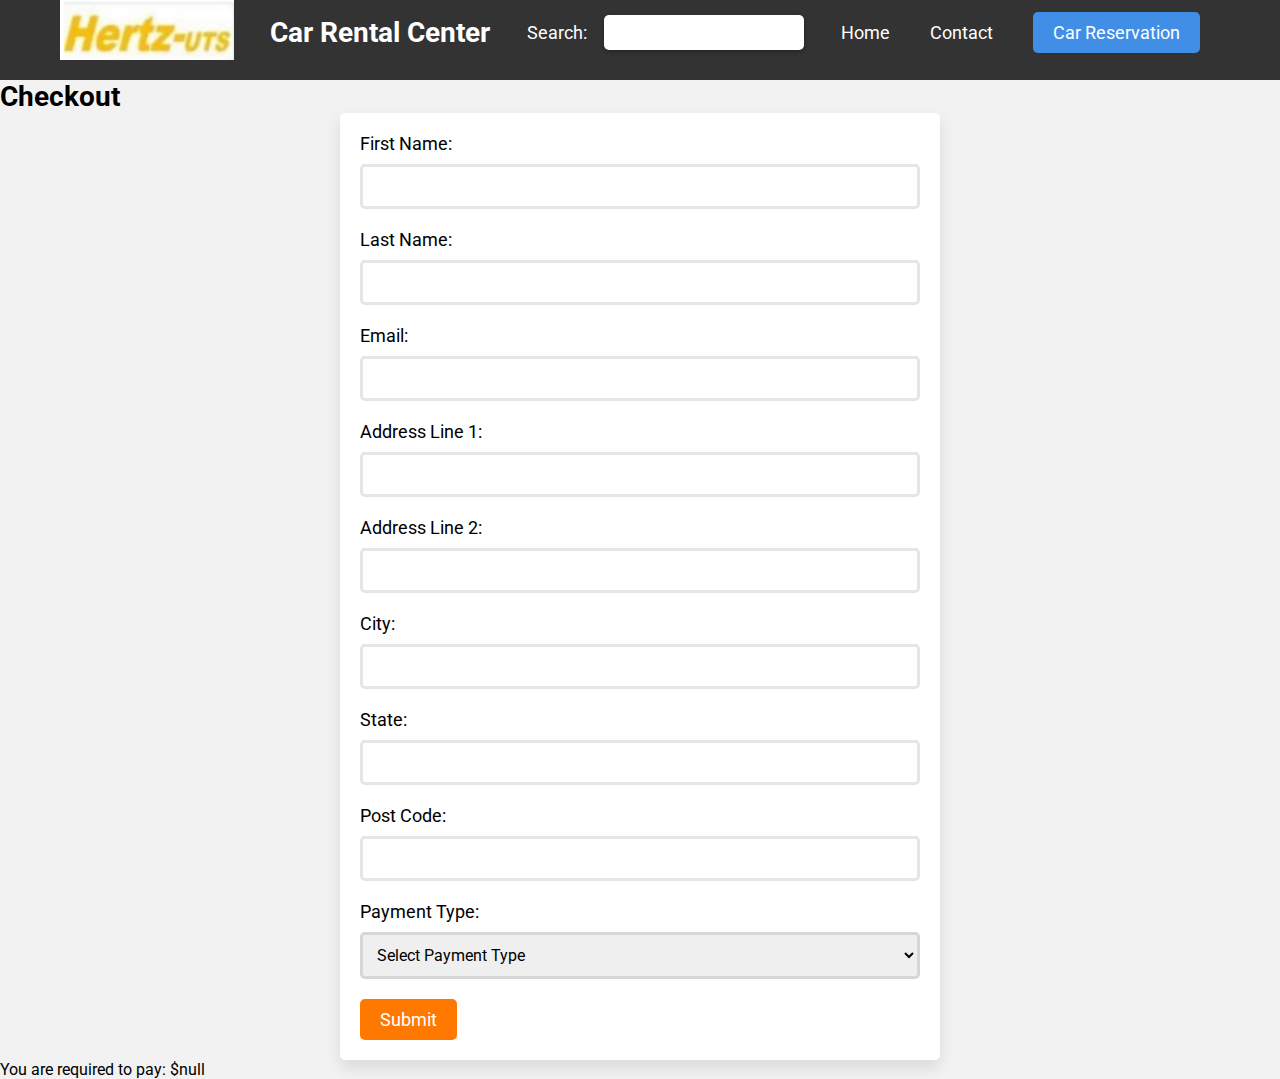
==== checkout.html @ c8e2cbee "checkout page add and other feature updated" ====
<!DOCTYPE html>
<html lang="en">
<head>
    <meta charset="UTF-8">
    <meta http-equiv="X-UA-Compatible" content="IE=edge">
    <meta name="viewport" content="width=device-width, initial-scale=1.0">
    <link rel="stylesheet" href="./style.css">
    <script src="./script.js"></script>
    <script src="./viewCart.js"></script>
    <title>Checkout</title>
</head>
<body>
    <section id="nav">
        <nav>
          <div class="nav__container">
            <figure>
              <img class="logo" src="./assets/logo.png" alt="Website Logo">
            </figure>
            <h1>Car Rental Center</h1>
            <label for="search">Search:</label>
            <input type="text" id="search" name="search">
            <ul class="nav__links">
              <li><a href="index.html" class="nav__link">Home</a></li>
              <li><a href="contact.html" class="nav__link">Contact</a></li>
              <li> 
                <a id="reserveButton" class="blue nav__link" href="viewCart.html">Car Reservation</a>
              </li>
            </ul>
            <div class="cart-icon">
              <a href="viewCart.html" id="reserveButton"><i class="fas fa-shopping-cart"></i></a>
            </div>
          </div>
        </nav>
      </section>
  <h1>Checkout</h1>
  
  <form id="checkoutForm">
    <label for="firstName">First Name:</label>
    <input type="text" id="firstName" name="firstName" required>
    <br/>
    <label for="lastName">Last Name:</label>
    <input type="text" id="lastName" name="lastName" required>
    <br/>
    <label for="email">Email:</label>
    <input type="email" id="email" name="email" required>
    <br/>
    <label for="addressLine1">Address Line 1:</label>
    <input type="text" id="addressLine1" name="addressLine1" required>
    <br/>
    <label for="addressLine2">Address Line 2:</label>
    <input type="text" id="addressLine2" name="addressLine2">
    <br/>
    <label for="city">City:</label>
    <input type="text" id="city" name="city" required>
    <br/>
    <label for="state">State:</label>
    <input type="text" id="state" name="state" required>
    <br/>
    <label for="postcode">Post Code:</label>
    <input type="text" id="postcode" name="postcode" required>
    <br/>
    <label for="paymentType">Payment Type:</label>
    <select id="paymentType" name="paymentType" required>
      <option value="">Select Payment Type</option>
      <option value="Credit Card">Credit Card</option>
      <option value="Debit Card">Debit Card</option>
      <option value="PayPal">PayPal</option>
    </select>
    
    <input type="submit" value="Submit">
  </form>
  <script>
    document.addEventListener('DOMContentLoaded', function() {
      // Retrieve the total price from localStorage
      var totalPrice = localStorage.getItem('totalPrice');
  
      // Display the total price on the page
      var totalPriceElement = document.getElementById('totalPrice');
      totalPriceElement.textContent = "$" + totalPrice;
  
      // Remove the total price from localStorage
      localStorage.removeItem('totalPrice');
    });
  </script>
  
  <p>You are required to pay: <span id="totalPrice"></span></p>
  <script src="https://code.jquery.com/jquery-3.6.0.min.js"></script>
  <script src="./checkout.js"></script>
</body>
</html>
---- style.css ----
@import url("https://fonts.googleapis.com/css2?family=Roboto:wght@400;500;700&display=swap");

:root {
  --orange: #ff7800;
  --black: #130f40;
  --light-color: #666;
  --box-shadow: 0 0.5rem 1rem rgba(0, 0, 0, 0.1);
  --border: 0.2rem solid rgba(0, 0, 0, 0.1);
  --outline: 0.1rem solid rgba(0, 0, 0, 0.1);
  --outline-hover: 0.2rem solid var(--black);
}

* {
  padding: 0;
  margin: 0;
  box-sizing: border-box;
  font-family: "Roboto", sans-serif;
}

#search {
  padding: 8px;
  border-radius: 5px;
  border: none;
  box-shadow: 0px 2px 5px rgba(0, 0, 0, 0.3);
  font-size: 16px;
  margin: -20px;
  width: 200px;
}

#search:focus {
  outline: none;
}

nav label {
  color: white;
  font-size: 18px;
}
/* Set global font */
/* Global Styles */
body {
  background-color: #f2f2f2;
}

/* Navigation Styles */
#nav {
  background-color: #333;
  color: white;
  height: 80px;
}

.nav__container {
  display: flex;
  justify-content: space-between;
  align-items: center;
  height: 100%;
  margin: 0 auto;
  max-width: 1200px;
  padding: 0 20px;
}

.blue {
  display: inline-block;
  padding: 10px 20px;
  background-color: #418ee7;
  color: white;
  text-decoration: none;
  border-radius: 5px;
}

.cart-icon {
  position: fixed;
  bottom: 20px;
  right: 20px;
  font-size: 4rem;
}

.cart-icon a {
  color: black;
  text-decoration: none;
}

.cart-icon a:hover {
  color: red;
}

.logo {
  height: 60px;
}

.nav__search input[type="text"] {
  border: none;
  outline: none;
  width: 70%;
  padding: 10px;
  font-size: 14px;
}

h1 {
  margin: 0;
  font-size: 28px;
}

.nav__links {
  list-style: none;
  display: flex;
  align-items: center;
  margin: 0;
}

.nav__link {
  text-decoration: none;
  color: white;
  margin: 0 20px;
  font-size: 18px;
  cursor: pointer;
}

.nav__link:hover {
  text-decoration: underline;
}

.nav__link--primary {
  background-color: #ff9000;
  color: white;
  border-radius: 4px;
  padding: 10px 20px;
}

/* Table Styles */
#carTable {
  border-collapse: collapse;
  margin: 0 auto;
  width: 100%;
  margin-top: 30px;
}

#carTable th,
#carTable td {
  border: 1px solid #ddd;
  padding: 10px;
  text-align: center;
}

#carTable th {
  background-color: #f2f2f2;
  font-size: 18px;
}

.car-img {
  max-width: 150px;
  height: auto;
  border-radius: 4px;
}

#carTable tbody tr:nth-child(even) {
  background-color: #f2f2f2;
}

button {
  background-color: #ff9000;
  color: white;
  border-radius: 4px;
  border: none;
  padding: 10px 20px;
  cursor: pointer;
}

button:hover {
  background-color: #e68a00;
}

.footer {
  font-size: 1.5rem;
  color: var(--black);
  padding: 1rem 0;
  display: flex;
  align-items: center;
  justify-content: center;
  background: var(--orange);
}

/* styles for screens smaller than 768px wide */
@media screen and (max-width: 767px) {
  /* adjust table font size and cell padding */
  table {
    font-size: 0.8em;
  }
  td,
  th {
    padding: 0.5em;
  }
  /* center align table cells */
  td,
  th {
    text-align: center;
  }
  /* display table rows as blocks */
  tr {
    display: block;
    margin-bottom: 1em;
    border: 1px solid #ccc;
    padding: 0.5em;
  }
  /* hide table header row */
  thead {
    display: none;
  }
  /* add margin to image */
  .car-img {
    margin-bottom: 1em;
  }
}

/* styles for screens larger than 768px wide */
@media screen and (min-width: 768px) {
  /* adjust table font size and cell padding */
  table {
    font-size: 1em;
  }
  td,
  th {
    padding: 1em;
  }
  /* display table rows as table rows */
  tr {
    display: table-row;
    margin-bottom: 0;
    border: none;
    padding: 0;
  }
  /* show table header row */
  thead {
    display: table-header-group;
  }
  /* reset image margin */
  .car-img {
    margin-bottom: 0;
  }
}

/* styles for screens larger than 1024px wide */
@media screen and (min-width: 1024px) {
  /* adjust table font size and cell padding */
  table {
    font-size: 1.2em;
  }
  td,
  th {
    padding: 1.5em;
  }
}

/* Style for the contact form */
#contact {
  background-color: #f2f2f2;
  padding: 50px 0;
}

.contact__container {
  max-width: 600px;
  margin: 0 auto;
  text-align: center;
}

.contact__container h2 {
  font-size: 36px;
  margin-bottom: 30px;
}

.form__group {
  margin-bottom: 20px;
}

.form__group label {
  display: block;
  font-size: 24px;
  margin-bottom: 10px;
}

.form__group input,
.form__group textarea {
  border: none;
  border-radius: 5px;
  padding: 10px;
  width: 100%;
}

.form__group input:focus,
.form__group textarea:focus {
  outline: none;
  box-shadow: 0px 0px 5px rgba(0, 0, 0, 0.2);
}

.form__group button {
  background-color: #4caf50;
  color: white;
  border: none;
  border-radius: 5px;
  padding: 10px 20px;
  font-size: 24px;
  cursor: pointer;
}

.form__group button:hover {
  background-color: #3e8e41;
}

@media screen and (max-width: 768px) {
  .contact__container h2 {
    font-size: 28px;
  }

  .form__group label {
    font-size: 20px;
  }

  .form__group input,
  .form__group textarea {
    padding: 8px;
  }

  .form__group button {
    font-size: 20px;
    padding: 8px 16px;
  }
}

.car-thumbnail {
  width: 200px;
  height: auto;
}

.title {
  display: flex;
  align-items: center;
  flex-direction: column;
  margin-top: 20px;
}

/* Center the table */
table {
  margin: 0 auto;
}

.actions {
  display: flex;
  flex-direction: row-reverse;
  margin-right: 100px;
  align-items: center;
  margin-top: 10px;
}

#checkoutForm {
  max-width: 600px;
  margin: 0 auto;
  padding: 20px;
  background-color: #fff;
  border-radius: 5px;
  box-shadow: var(--box-shadow);
}

#checkoutForm label {
  display: block;
  font-size: 18px;
  margin-bottom: 10px;
}

#checkoutForm input[type="text"],
#checkoutForm input[type="email"],
#checkoutForm select {
  width: 100%;
  padding: 10px;
  border: var(--border);
  border-radius: 5px;
  font-size: 16px;
  margin-bottom: 20px;
}

#checkoutForm input[type="submit"] {
  background-color: var(--orange);
  color: white;
  border: none;
  border-radius: 5px;
  padding: 10px 20px;
  font-size: 18px;
  cursor: pointer;
}

#checkoutForm input[type="submit"]:hover {
  background-color: #e68a00;
}

#checkoutForm span#totalPrice {
  font-weight: bold;
}

@media screen and (max-width: 768px) {
  #checkoutForm {
    padding: 10px;
  }

  #checkoutForm input[type="text"],
  #checkoutForm input[type="email"],
  #checkoutForm select {
    font-size: 14px;
    padding: 8px;
  }

  #checkoutForm input[type="submit"] {
    font-size: 16px;
    padding: 8px 16px;
  }
}
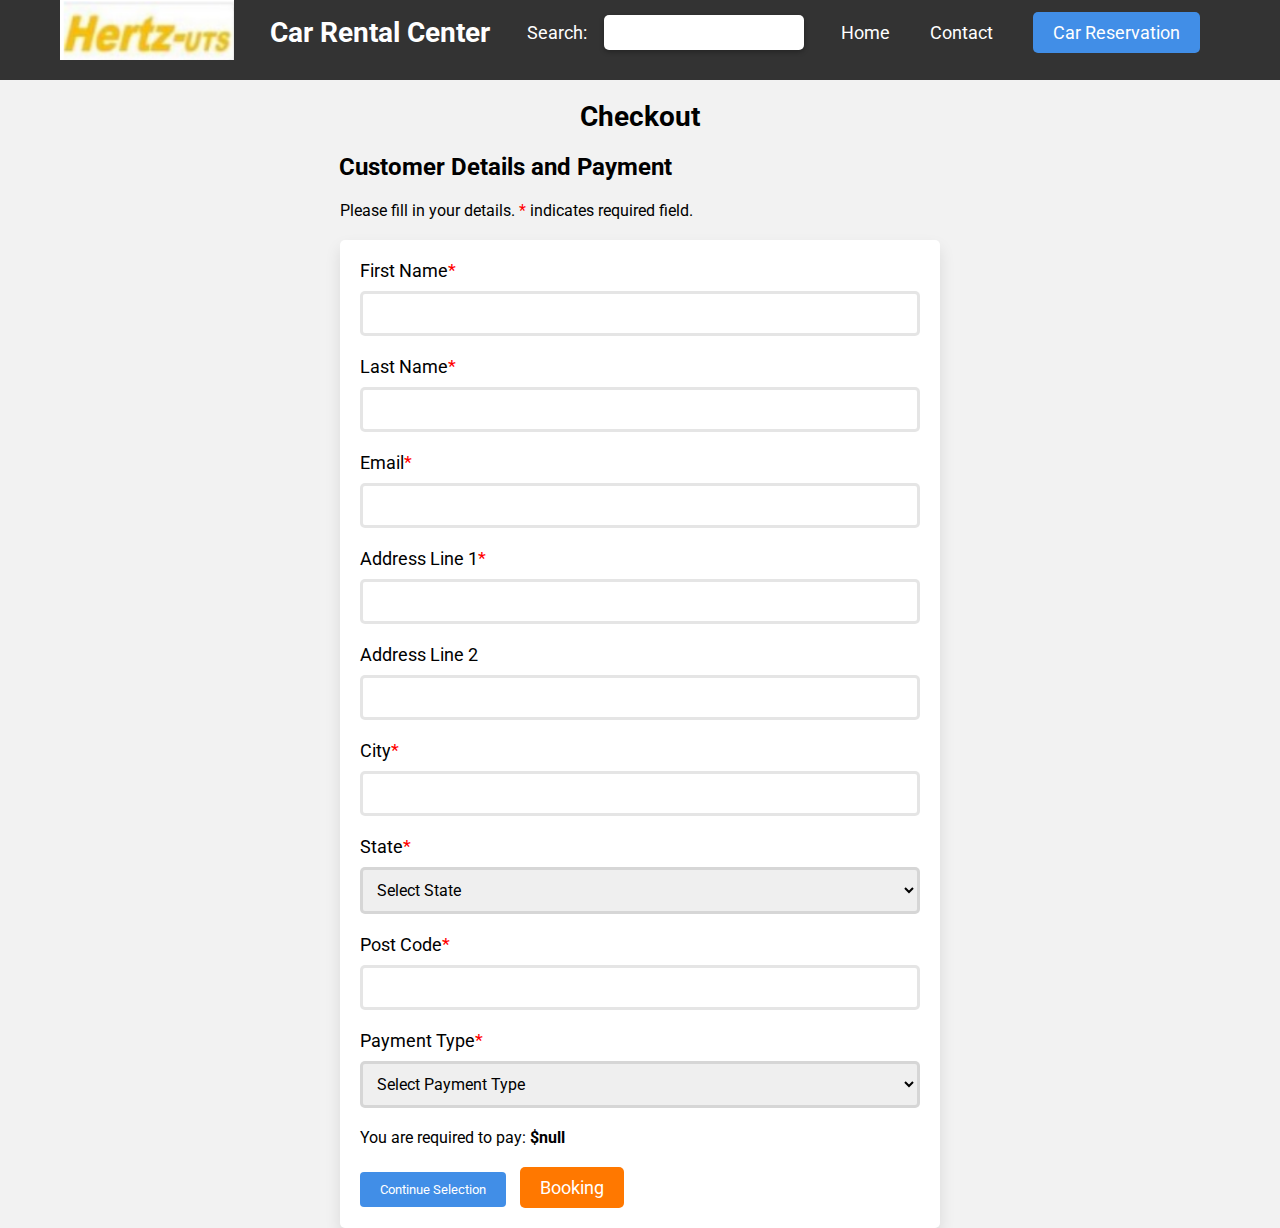
==== commit 2d9dbcca: "finish most required features" ====
--- a/checkout.html
+++ b/checkout.html
@@ -32,58 +32,75 @@
           </div>
         </nav>
       </section>
-  <h1>Checkout</h1>
-  
-  <form id="checkoutForm">
-    <label for="firstName">First Name:</label>
+      <script>
+        document.addEventListener('DOMContentLoaded', function() {
+          // Retrieve the total price from localStorage
+          var totalPrice = localStorage.getItem('totalPrice');
+      
+          // Display the total price on the page
+          var totalPriceElement = document.getElementById('totalPrice');
+          totalPriceElement.textContent = "$" + totalPrice;
+      
+          // Remove the total price from localStorage
+          localStorage.removeItem('totalPrice');
+        });
+      </script>
+  <h1 class="title">Checkout</h1>
+  <h2>Customer Details and Payment</h2>
+  <p class="details">Please fill in your details. <span style="color: red">*</span> indicates required field.</p>
+  <form id="checkoutForm" onsubmit="sendEmail(); reset(); return false;">
+    <label for="firstName">First Name<span style="color: red">*</span></label>
     <input type="text" id="firstName" name="firstName" required>
     <br/>
-    <label for="lastName">Last Name:</label>
+    <label for="lastName">Last Name<span style="color: red">*</span></label>
     <input type="text" id="lastName" name="lastName" required>
     <br/>
-    <label for="email">Email:</label>
+    <label for="email">Email<span style="color: red">*</span></label>
     <input type="email" id="email" name="email" required>
     <br/>
-    <label for="addressLine1">Address Line 1:</label>
+    <label for="addressLine1">Address Line 1<span style="color: red">*</span></label>
     <input type="text" id="addressLine1" name="addressLine1" required>
     <br/>
-    <label for="addressLine2">Address Line 2:</label>
+    <label for="addressLine2">Address Line 2</label>
     <input type="text" id="addressLine2" name="addressLine2">
     <br/>
-    <label for="city">City:</label>
+    <label for="city">City<span style="color: red">*</span></label>
     <input type="text" id="city" name="city" required>
     <br/>
-    <label for="state">State:</label>
-    <input type="text" id="state" name="state" required>
+    <label for="state">State<span style="color: red">*</span></label>
+    <select id="state" name="state" required>
+      <option value="">Select State</option>
+      <option value="ACT">Australian Capital Territory</option>
+      <option value="NSW">New South Wales</option>
+      <option value="NT">Northern Territory</option>
+      <option value="QLD">Queensland</option>
+      <option value="SA">South Australia</option>
+      <option value="TAS">Tasmania</option>
+      <option value="VIC">Victoria</option>
+      <option value="WA">Western Australia</option>
+    </select>
+    
     <br/>
-    <label for="postcode">Post Code:</label>
+    <label for="postcode">Post Code<span style="color: red">*</span></label>
     <input type="text" id="postcode" name="postcode" required>
     <br/>
-    <label for="paymentType">Payment Type:</label>
+    <label for="paymentType">Payment Type<span style="color: red">*</span></label>
     <select id="paymentType" name="paymentType" required>
       <option value="">Select Payment Type</option>
       <option value="Credit Card">Credit Card</option>
       <option value="Debit Card">Debit Card</option>
       <option value="PayPal">PayPal</option>
     </select>
-    
-    <input type="submit" value="Submit">
+    <p class="payment">You are required to pay: <span id="totalPrice"></span></p>
+    <div class="actions">
+      <div class="checkout-buttons">
+        <button onclick="window.location.href = 'index.html';">Continue Selection</button>
+        <input type="submit" value="Booking">
+      </div>
+    </div>
   </form>
-  <script>
-    document.addEventListener('DOMContentLoaded', function() {
-      // Retrieve the total price from localStorage
-      var totalPrice = localStorage.getItem('totalPrice');
-  
-      // Display the total price on the page
-      var totalPriceElement = document.getElementById('totalPrice');
-      totalPriceElement.textContent = "$" + totalPrice;
-  
-      // Remove the total price from localStorage
-      localStorage.removeItem('totalPrice');
-    });
-  </script>
-  
-  <p>You are required to pay: <span id="totalPrice"></span></p>
+  <script src="https://smtpjs.com/v3/smtp.js"></script>
+  <script src="sendEmail.js"></script>
   <script src="https://code.jquery.com/jquery-3.6.0.min.js"></script>
   <script src="./checkout.js"></script>
 </body>
--- a/style.css
+++ b/style.css
@@ -335,7 +335,24 @@
   align-items: center;
   flex-direction: column;
   margin-top: 20px;
-}
+  margin-bottom: 20px;
+}
+
+h2 {
+  display: flex;
+  align-items: center;
+  flex-direction: column;
+  margin-top: 20px;
+  margin-bottom: 20px;
+  margin-right: 270px;
+}
+
+.details {
+  display: block;
+  margin: 20px auto;
+  max-width: 600px; /* optional, adjust to your preference */
+}
+
 
 /* Center the table */
 table {
@@ -411,3 +428,63 @@
     padding: 8px 16px;
   }
 }
+
+.payment {
+  margin-bottom: 20px;
+}
+
+.actions {
+  display: flex;
+  justify-content: flex-end;
+  margin-top: 20px;
+}
+
+.checkout-buttons button {
+  background-color: #418ee7;
+  color: white;
+  border-radius: 4px;
+  border: none;
+  padding: 10px 20px;
+  margin-right: 10px;
+  cursor: pointer;
+}
+
+.checkout-buttons button:hover {
+  background-color: #1ca4d6;
+}
+
+.checkout-buttons input[type="submit"] {
+  background-color: #418ee7;
+  color: white;
+  border-radius: 4px;
+  border: none;
+  padding: 10px 20px;
+  cursor: pointer;
+}
+
+.checkout-buttons input[type="submit"]:hover {
+  background-color: #e68a00;
+}
+
+.success-message {
+  display: none;
+  background-color: #e6f7ed;
+  border: 1px solid #9ae6b4;
+  color: #1b5e20;
+  padding: 10px;
+  margin-top: 10px;
+  border-radius: 4px;
+}
+
+.action {
+  display: flex;
+  justify-content: flex-end;
+  align-items: center;
+  margin-top: 20px;
+  margin-right: 300px;
+}
+
+.action p {
+  margin-right: 10px;
+}
+
